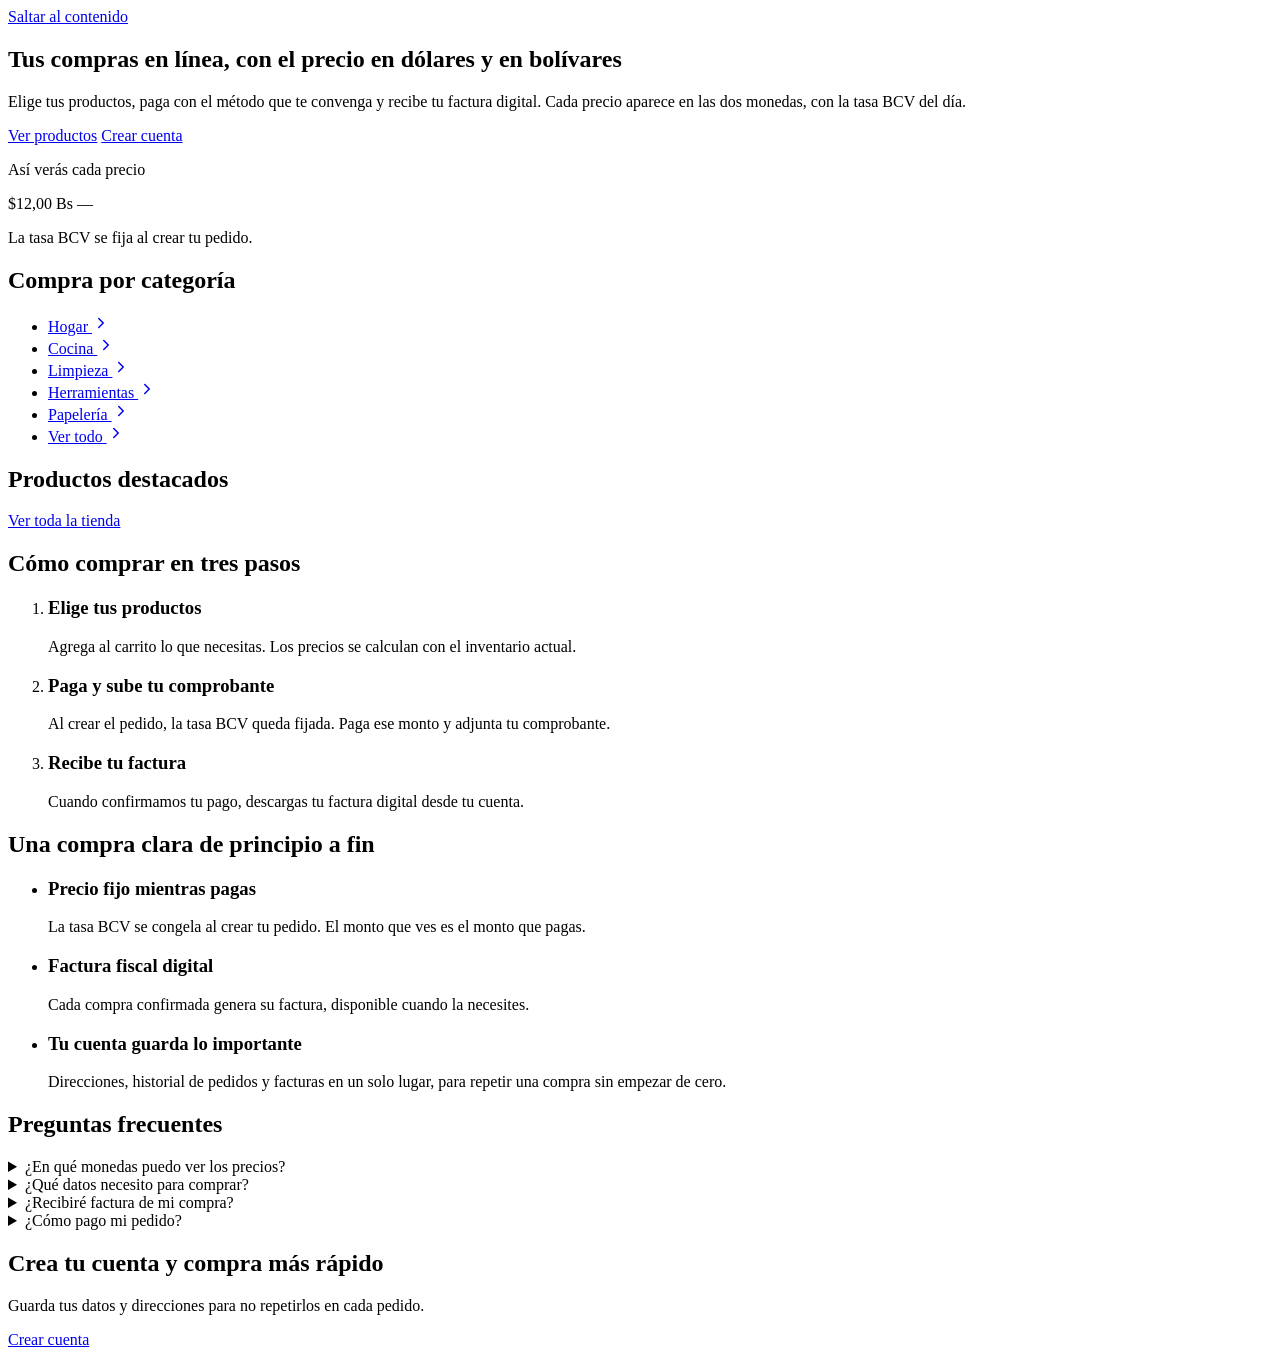
==== public/index.html @ d7839784 "Add files via upload" ====
<!doctype html>
<html lang="es-VE">
<head>
  <meta charset="utf-8">
  <meta name="viewport" content="width=device-width, initial-scale=1, viewport-fit=cover">

  <!-- SEO: reemplaza https://TU-DOMINIO.com por el dominio real en todas las páginas, robots.txt y sitemap.xml -->
  <title>Comercial Jenk Cáceres: tienda en línea en Venezuela</title>
  <meta name="description" content="Compra en línea con precios en dólares y bolívares a tasa BCV, factura fiscal digital y seguimiento de tu pedido. Crea tu cuenta y empieza hoy.">
  <link rel="canonical" href="https://TU-DOMINIO.com/">
  <link rel="alternate" hreflang="es-VE" href="https://TU-DOMINIO.com/">
  <link rel="alternate" hreflang="x-default" href="https://TU-DOMINIO.com/">
  <meta name="robots" content="index, follow, max-image-preview:large">
  <meta name="theme-color" content="#c0527a">
  <meta name="color-scheme" content="light">

  <meta property="og:type" content="website">
  <meta property="og:locale" content="es_VE">
  <meta property="og:site_name" content="Comercial Jenk Cáceres">
  <meta property="og:title" content="Comercial Jenk Cáceres: tienda en línea en Venezuela">
  <meta property="og:description" content="Precios en dólares y bolívares a tasa BCV, factura fiscal digital y seguimiento de tu pedido.">
  <meta property="og:url" content="https://TU-DOMINIO.com/">
  <meta property="og:image" content="https://TU-DOMINIO.com/assets/img/og-cover.png">
  <meta property="og:image:width" content="1200">
  <meta property="og:image:height" content="630">
  <meta property="og:image:alt" content="Comercial Jenk Cáceres, tienda en línea">
  <meta name="twitter:card" content="summary_large_image">
  <meta name="twitter:title" content="Comercial Jenk Cáceres: tienda en línea en Venezuela">
  <meta name="twitter:description" content="Precios en dólares y bolívares a tasa BCV, factura fiscal digital y seguimiento de tu pedido.">
  <meta name="twitter:image" content="https://TU-DOMINIO.com/assets/img/og-cover.png">

  <link rel="icon" href="/favicon.ico" sizes="any">
  <link rel="preconnect" href="https://fonts.googleapis.com">
  <link rel="preconnect" href="https://fonts.gstatic.com" crossorigin>
  <link rel="stylesheet" href="https://fonts.googleapis.com/css2?family=Inter:wght@400;500;600;700;800&display=swap">
  <link rel="stylesheet" href="/css/main.css">
  <link rel="stylesheet" href="/css/pages/inicio.css">

  <script type="application/ld+json">
  {
    "@context": "https://schema.org",
    "@graph": [
      {
        "@type": "Organization",
        "@id": "https://TU-DOMINIO.com/#organizacion",
        "name": "Comercial Jenk Cáceres",
        "url": "https://TU-DOMINIO.com/",
        "logo": "https://TU-DOMINIO.com/assets/img/logo.svg",
        "areaServed": "VE"
      },
      {
        "@type": "WebSite",
        "@id": "https://TU-DOMINIO.com/#sitio",
        "url": "https://TU-DOMINIO.com/",
        "name": "Comercial Jenk Cáceres",
        "inLanguage": "es-VE",
        "publisher": { "@id": "https://TU-DOMINIO.com/#organizacion" },
        "potentialAction": {
          "@type": "SearchAction",
          "target": { "@type": "EntryPoint", "urlTemplate": "https://TU-DOMINIO.com/tienda.html?q={search_term_string}" },
          "query-input": "required name=search_term_string"
        }
      },
      {
        "@type": "FAQPage",
        "mainEntity": [
          {
            "@type": "Question",
            "name": "¿En qué monedas puedo ver los precios?",
            "acceptedAnswer": { "@type": "Answer", "text": "Cada producto muestra su precio en dólares y su equivalente en bolívares según la tasa BCV vigente. Al crear tu pedido la tasa queda fijada, así el monto no cambia mientras pagas." }
          },
          {
            "@type": "Question",
            "name": "¿Qué datos necesito para comprar?",
            "acceptedAnswer": { "@type": "Answer", "text": "Para finalizar tu compra necesitamos tu nombre, tu cédula (V o E), tu correo y tu teléfono. Con esos datos identificamos tu pedido y emitimos tu factura." }
          },
          {
            "@type": "Question",
            "name": "¿Recibiré factura de mi compra?",
            "acceptedAnswer": { "@type": "Answer", "text": "Sí. Después de confirmar tu pago se emite una factura fiscal digital que podrás descargar desde el historial de pedidos de tu cuenta." }
          },
          {
            "@type": "Question",
            "name": "¿Cómo pago mi pedido?",
            "acceptedAnswer": { "@type": "Answer", "text": "Puedes pagar con transferencia manual y subir tu comprobante, por ejemplo con Pago Móvil o Zelle. Los métodos disponibles aparecen al finalizar tu pedido." }
          }
        ]
      }
    ]
  }
  </script>
</head>
<body>
  <a class="skip-link" href="#contenido">Saltar al contenido</a>
  <site-header></site-header>
  <noscript>
    <nav class="noscript-nav" aria-label="Principal">
      <a href="/tienda.html">Tienda</a>
      <a href="/cuenta/login.html">Iniciar sesión</a>
      <a href="/cuenta/registro.html">Crear cuenta</a>
    </nav>
  </noscript>

  <main id="contenido">
    <section class="hero" aria-labelledby="hero-titulo">
      <div class="contenedor hero__grid">
        <div>
          <h1 id="hero-titulo">Tus compras en línea, con el precio en dólares y en bolívares</h1>
          <p class="hero__lead">Elige tus productos, paga con el método que te convenga y recibe tu factura digital. Cada precio aparece en las dos monedas, con la tasa BCV del día.</p>
          <div class="hero__acciones">
            <a class="btn btn--primario" href="/tienda.html">Ver productos</a>
            <a class="btn btn--secundario" href="/cuenta/registro.html">Crear cuenta</a>
          </div>
        </div>
        <aside class="etiqueta" aria-label="Ejemplo de cómo verás los precios">
          <p class="etiqueta__nombre">Así verás cada precio</p>
          <span class="etiqueta__usd num">$12,00</span>
          <span class="etiqueta__bs num" data-etiqueta-bs>Bs —</span>
          <p class="etiqueta__tasa num" data-etiqueta-tasa>La tasa BCV se fija al crear tu pedido.</p>
        </aside>
      </div>
    </section>

    <section class="seccion" id="categorias" aria-labelledby="categorias-titulo">
      <div class="contenedor">
        <div class="seccion__cabecera">
          <h2 id="categorias-titulo">Compra por categoría</h2>
        </div>
        <ul class="categorias">
          <li><a href="/tienda.html?categoria=hogar">Hogar <svg width="18" height="18" viewBox="0 0 24 24" fill="none" stroke="currentColor" stroke-width="2" stroke-linecap="round" stroke-linejoin="round" aria-hidden="true"><path d="m9 6 6 6-6 6"/></svg></a></li>
          <li><a href="/tienda.html?categoria=cocina">Cocina <svg width="18" height="18" viewBox="0 0 24 24" fill="none" stroke="currentColor" stroke-width="2" stroke-linecap="round" stroke-linejoin="round" aria-hidden="true"><path d="m9 6 6 6-6 6"/></svg></a></li>
          <li><a href="/tienda.html?categoria=limpieza">Limpieza <svg width="18" height="18" viewBox="0 0 24 24" fill="none" stroke="currentColor" stroke-width="2" stroke-linecap="round" stroke-linejoin="round" aria-hidden="true"><path d="m9 6 6 6-6 6"/></svg></a></li>
          <li><a href="/tienda.html?categoria=herramientas">Herramientas <svg width="18" height="18" viewBox="0 0 24 24" fill="none" stroke="currentColor" stroke-width="2" stroke-linecap="round" stroke-linejoin="round" aria-hidden="true"><path d="m9 6 6 6-6 6"/></svg></a></li>
          <li><a href="/tienda.html?categoria=papeleria">Papelería <svg width="18" height="18" viewBox="0 0 24 24" fill="none" stroke="currentColor" stroke-width="2" stroke-linecap="round" stroke-linejoin="round" aria-hidden="true"><path d="m9 6 6 6-6 6"/></svg></a></li>
          <li><a href="/tienda.html">Ver todo <svg width="18" height="18" viewBox="0 0 24 24" fill="none" stroke="currentColor" stroke-width="2" stroke-linecap="round" stroke-linejoin="round" aria-hidden="true"><path d="m9 6 6 6-6 6"/></svg></a></li>
        </ul>
      </div>
    </section>

    <section class="seccion" id="destacados" aria-labelledby="destacados-titulo">
      <div class="contenedor">
        <div class="seccion__cabecera">
          <h2 id="destacados-titulo">Productos destacados</h2>
          <a class="enlace-flecha" href="/tienda.html">Ver toda la tienda</a>
        </div>
        <ul class="rejilla-productos" id="destacados-lista"></ul>
        <noscript><p>Activa JavaScript para ver los productos destacados, o <a href="/tienda.html">entra a la tienda</a>.</p></noscript>
      </div>
    </section>

    <section class="seccion pasos-banda" id="como-comprar" aria-labelledby="pasos-titulo">
      <div class="contenedor">
        <div class="seccion__cabecera">
          <h2 id="pasos-titulo">Cómo comprar en tres pasos</h2>
        </div>
        <ol class="pasos">
          <li>
            <h3>Elige tus productos</h3>
            <p>Agrega al carrito lo que necesitas. Los precios se calculan con el inventario actual.</p>
          </li>
          <li>
            <h3>Paga y sube tu comprobante</h3>
            <p>Al crear el pedido, la tasa BCV queda fijada. Paga ese monto y adjunta tu comprobante.</p>
          </li>
          <li>
            <h3>Recibe tu factura</h3>
            <p>Cuando confirmamos tu pago, descargas tu factura digital desde tu cuenta.</p>
          </li>
        </ol>
      </div>
    </section>

    <section class="seccion" aria-labelledby="beneficios-titulo">
      <div class="contenedor beneficios">
        <h2 id="beneficios-titulo">Una compra clara de principio a fin</h2>
        <ul class="beneficios__lista">
          <li>
            <h3>Precio fijo mientras pagas</h3>
            <p>La tasa BCV se congela al crear tu pedido. El monto que ves es el monto que pagas.</p>
          </li>
          <li>
            <h3>Factura fiscal digital</h3>
            <p>Cada compra confirmada genera su factura, disponible cuando la necesites.</p>
          </li>
          <li>
            <h3>Tu cuenta guarda lo importante</h3>
            <p>Direcciones, historial de pedidos y facturas en un solo lugar, para repetir una compra sin empezar de cero.</p>
          </li>
        </ul>
      </div>
    </section>

    <section class="seccion" id="preguntas" aria-labelledby="preguntas-titulo">
      <div class="contenedor">
        <div class="seccion__cabecera">
          <h2 id="preguntas-titulo">Preguntas frecuentes</h2>
        </div>
        <div class="faq">
          <details>
            <summary>¿En qué monedas puedo ver los precios?</summary>
            <p>Cada producto muestra su precio en dólares y su equivalente en bolívares según la tasa BCV vigente. Al crear tu pedido la tasa queda fijada, así el monto no cambia mientras pagas.</p>
          </details>
          <details>
            <summary>¿Qué datos necesito para comprar?</summary>
            <p>Para finalizar tu compra necesitamos tu nombre, tu cédula (V o E), tu correo y tu teléfono. Con esos datos identificamos tu pedido y emitimos tu factura.</p>
          </details>
          <details>
            <summary>¿Recibiré factura de mi compra?</summary>
            <p>Sí. Después de confirmar tu pago se emite una factura fiscal digital que podrás descargar desde el historial de pedidos de tu cuenta.</p>
          </details>
          <details>
            <summary>¿Cómo pago mi pedido?</summary>
            <p>Puedes pagar con transferencia manual y subir tu comprobante, por ejemplo con Pago Móvil o Zelle. Los métodos disponibles aparecen al finalizar tu pedido.</p>
          </details>
        </div>
      </div>
    </section>

    <section class="cierre" aria-labelledby="cierre-titulo">
      <div class="contenedor">
        <div class="cierre__caja">
          <div>
            <h2 id="cierre-titulo">Crea tu cuenta y compra más rápido</h2>
            <p>Guarda tus datos y direcciones para no repetirlos en cada pedido.</p>
          </div>
          <a class="btn btn--claro" href="/cuenta/registro.html">Crear cuenta</a>
        </div>
      </div>
    </section>
  </main>

  <site-footer></site-footer>

  <script type="module" src="/js/components/header.js"></script>
  <script type="module" src="/js/components/footer.js"></script>
  <script type="module" src="/js/pages/inicio.js"></script>
</body>
</html>
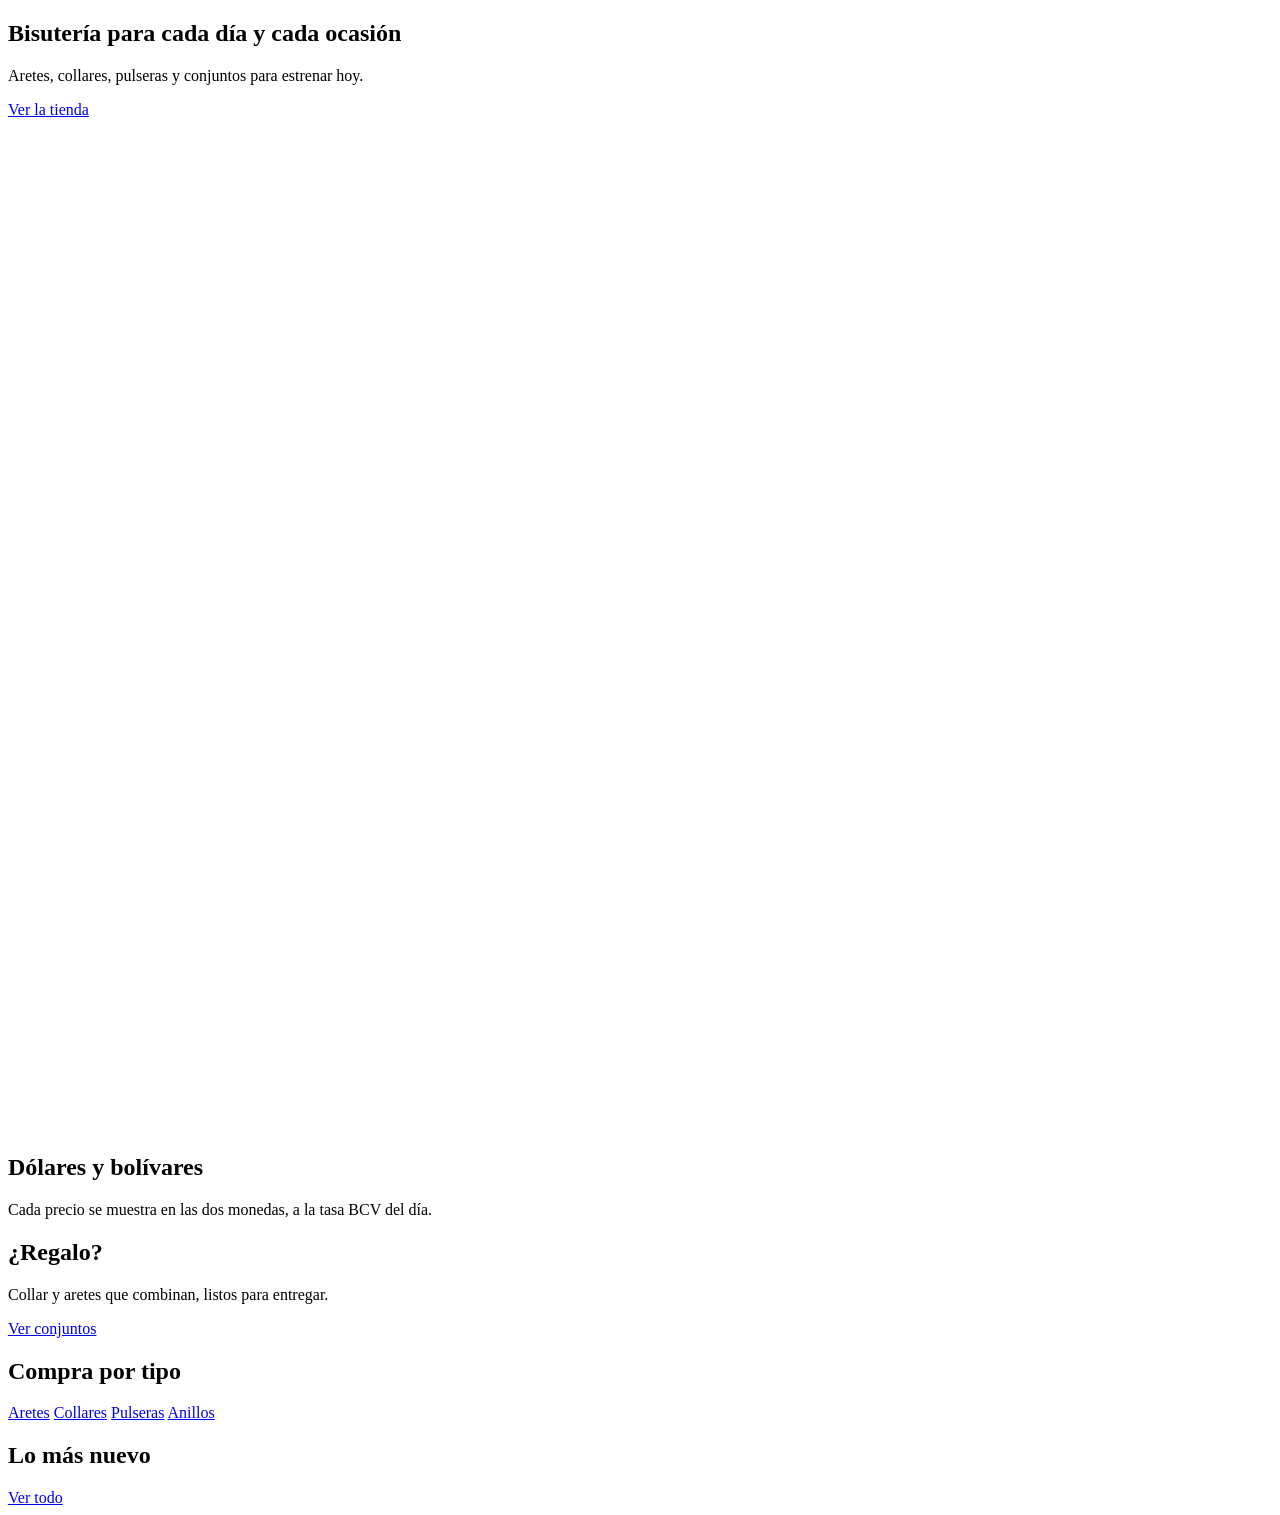
==== commit e8b71878: "Add files via upload" ====
--- a/public/index.html
+++ b/public/index.html
@@ -1,236 +1,58 @@
 <!doctype html>
-<html lang="es-VE">
+<html lang="es">
 <head>
   <meta charset="utf-8">
-  <meta name="viewport" content="width=device-width, initial-scale=1, viewport-fit=cover">
-
-  <!-- SEO: reemplaza https://TU-DOMINIO.com por el dominio real en todas las páginas, robots.txt y sitemap.xml -->
-  <title>Comercial Jenk Cáceres: tienda en línea en Venezuela</title>
-  <meta name="description" content="Compra en línea con precios en dólares y bolívares a tasa BCV, factura fiscal digital y seguimiento de tu pedido. Crea tu cuenta y empieza hoy.">
-  <link rel="canonical" href="https://TU-DOMINIO.com/">
-  <link rel="alternate" hreflang="es-VE" href="https://TU-DOMINIO.com/">
-  <link rel="alternate" hreflang="x-default" href="https://TU-DOMINIO.com/">
-  <meta name="robots" content="index, follow, max-image-preview:large">
+  <meta name="viewport" content="width=device-width, initial-scale=1">
+  <title>Comercial Jenk Cáceres · Bisutería</title>
+  <meta name="description" content="Aretes, collares, pulseras y conjuntos. Precios en dólares y bolívares.">
   <meta name="theme-color" content="#c0527a">
-  <meta name="color-scheme" content="light">
-
-  <meta property="og:type" content="website">
-  <meta property="og:locale" content="es_VE">
-  <meta property="og:site_name" content="Comercial Jenk Cáceres">
-  <meta property="og:title" content="Comercial Jenk Cáceres: tienda en línea en Venezuela">
-  <meta property="og:description" content="Precios en dólares y bolívares a tasa BCV, factura fiscal digital y seguimiento de tu pedido.">
-  <meta property="og:url" content="https://TU-DOMINIO.com/">
-  <meta property="og:image" content="https://TU-DOMINIO.com/assets/img/og-cover.png">
-  <meta property="og:image:width" content="1200">
-  <meta property="og:image:height" content="630">
-  <meta property="og:image:alt" content="Comercial Jenk Cáceres, tienda en línea">
-  <meta name="twitter:card" content="summary_large_image">
-  <meta name="twitter:title" content="Comercial Jenk Cáceres: tienda en línea en Venezuela">
-  <meta name="twitter:description" content="Precios en dólares y bolívares a tasa BCV, factura fiscal digital y seguimiento de tu pedido.">
-  <meta name="twitter:image" content="https://TU-DOMINIO.com/assets/img/og-cover.png">
-
-  <link rel="icon" href="/favicon.ico" sizes="any">
-  <link rel="preconnect" href="https://fonts.googleapis.com">
-  <link rel="preconnect" href="https://fonts.gstatic.com" crossorigin>
-  <link rel="stylesheet" href="https://fonts.googleapis.com/css2?family=Inter:wght@400;500;600;700;800&display=swap">
   <link rel="stylesheet" href="/css/main.css">
   <link rel="stylesheet" href="/css/pages/inicio.css">
-
-  <script type="application/ld+json">
-  {
-    "@context": "https://schema.org",
-    "@graph": [
-      {
-        "@type": "Organization",
-        "@id": "https://TU-DOMINIO.com/#organizacion",
-        "name": "Comercial Jenk Cáceres",
-        "url": "https://TU-DOMINIO.com/",
-        "logo": "https://TU-DOMINIO.com/assets/img/logo.svg",
-        "areaServed": "VE"
-      },
-      {
-        "@type": "WebSite",
-        "@id": "https://TU-DOMINIO.com/#sitio",
-        "url": "https://TU-DOMINIO.com/",
-        "name": "Comercial Jenk Cáceres",
-        "inLanguage": "es-VE",
-        "publisher": { "@id": "https://TU-DOMINIO.com/#organizacion" },
-        "potentialAction": {
-          "@type": "SearchAction",
-          "target": { "@type": "EntryPoint", "urlTemplate": "https://TU-DOMINIO.com/tienda.html?q={search_term_string}" },
-          "query-input": "required name=search_term_string"
-        }
-      },
-      {
-        "@type": "FAQPage",
-        "mainEntity": [
-          {
-            "@type": "Question",
-            "name": "¿En qué monedas puedo ver los precios?",
-            "acceptedAnswer": { "@type": "Answer", "text": "Cada producto muestra su precio en dólares y su equivalente en bolívares según la tasa BCV vigente. Al crear tu pedido la tasa queda fijada, así el monto no cambia mientras pagas." }
-          },
-          {
-            "@type": "Question",
-            "name": "¿Qué datos necesito para comprar?",
-            "acceptedAnswer": { "@type": "Answer", "text": "Para finalizar tu compra necesitamos tu nombre, tu cédula (V o E), tu correo y tu teléfono. Con esos datos identificamos tu pedido y emitimos tu factura." }
-          },
-          {
-            "@type": "Question",
-            "name": "¿Recibiré factura de mi compra?",
-            "acceptedAnswer": { "@type": "Answer", "text": "Sí. Después de confirmar tu pago se emite una factura fiscal digital que podrás descargar desde el historial de pedidos de tu cuenta." }
-          },
-          {
-            "@type": "Question",
-            "name": "¿Cómo pago mi pedido?",
-            "acceptedAnswer": { "@type": "Answer", "text": "Puedes pagar con transferencia manual y subir tu comprobante, por ejemplo con Pago Móvil o Zelle. Los métodos disponibles aparecen al finalizar tu pedido." }
-          }
-        ]
-      }
-    ]
-  }
-  </script>
 </head>
 <body>
-  <a class="skip-link" href="#contenido">Saltar al contenido</a>
   <site-header></site-header>
-  <noscript>
-    <nav class="noscript-nav" aria-label="Principal">
-      <a href="/tienda.html">Tienda</a>
-      <a href="/cuenta/login.html">Iniciar sesión</a>
-      <a href="/cuenta/registro.html">Crear cuenta</a>
-    </nav>
-  </noscript>
-
-  <main id="contenido">
-    <section class="hero" aria-labelledby="hero-titulo">
-      <div class="contenedor hero__grid">
-        <div>
-          <h1 id="hero-titulo">Tus compras en línea, con el precio en dólares y en bolívares</h1>
-          <p class="hero__lead">Elige tus productos, paga con el método que te convenga y recibe tu factura digital. Cada precio aparece en las dos monedas, con la tasa BCV del día.</p>
-          <div class="hero__acciones">
-            <a class="btn btn--primario" href="/tienda.html">Ver productos</a>
-            <a class="btn btn--secundario" href="/cuenta/registro.html">Crear cuenta</a>
-          </div>
-        </div>
-        <aside class="etiqueta" aria-label="Ejemplo de cómo verás los precios">
-          <p class="etiqueta__nombre">Así verás cada precio</p>
-          <span class="etiqueta__usd num">$12,00</span>
-          <span class="etiqueta__bs num" data-etiqueta-bs>Bs —</span>
-          <p class="etiqueta__tasa num" data-etiqueta-tasa>La tasa BCV se fija al crear tu pedido.</p>
-        </aside>
+  <main id="contenido" class="wrap">
+    <section class="bento bento-hero" aria-label="Portada">
+      <div class="tile t-main">
+        <h1>Bisutería para cada día y cada ocasión</h1>
+        <p>Aretes, collares, pulseras y conjuntos para estrenar hoy.</p>
+        <div class="acciones"><a class="btn" href="/tienda.html">Ver la tienda</a></div>
+      </div>
+      <div class="tile t-strand">
+        <svg id="strand" class="strand" viewBox="0 0 500 400" role="img" aria-label="Hilo de cuentas rosas y perlas con un dije">
+          <defs>
+            <radialGradient id="b-rose" cx=".32" cy=".28" r=".8"><stop offset="0" stop-color="#fff"/><stop offset=".2" stop-color="#e8a0b8"/><stop offset=".7" stop-color="#c0527a"/><stop offset="1" stop-color="#8c3357"/></radialGradient>
+            <radialGradient id="b-deep" cx=".32" cy=".28" r=".8"><stop offset="0" stop-color="#f3dce6"/><stop offset=".5" stop-color="#8c3357"/><stop offset="1" stop-color="#4f1a31"/></radialGradient>
+            <radialGradient id="b-pearl" cx=".32" cy=".28" r=".8"><stop offset="0" stop-color="#fff"/><stop offset=".6" stop-color="#f1e3e9"/><stop offset="1" stop-color="#cdb7c2"/></radialGradient>
+          </defs>
+        </svg>
+      </div>
+      <div class="tile t-money">
+        <h2>Dólares y bolívares</h2>
+        <p>Cada precio se muestra en las dos monedas, a la tasa BCV del día.</p>
+      </div>
+      <div class="tile t-gift">
+        <div><h2>¿Regalo?</h2><p>Collar y aretes que combinan, listos para entregar.</p></div>
+        <a class="btn btn-ghost" href="/tienda.html?cat=conjuntos">Ver conjuntos</a>
       </div>
     </section>
 
-    <section class="seccion" id="categorias" aria-labelledby="categorias-titulo">
-      <div class="contenedor">
-        <div class="seccion__cabecera">
-          <h2 id="categorias-titulo">Compra por categoría</h2>
-        </div>
-        <ul class="categorias">
-          <li><a href="/tienda.html?categoria=hogar">Hogar <svg width="18" height="18" viewBox="0 0 24 24" fill="none" stroke="currentColor" stroke-width="2" stroke-linecap="round" stroke-linejoin="round" aria-hidden="true"><path d="m9 6 6 6-6 6"/></svg></a></li>
-          <li><a href="/tienda.html?categoria=cocina">Cocina <svg width="18" height="18" viewBox="0 0 24 24" fill="none" stroke="currentColor" stroke-width="2" stroke-linecap="round" stroke-linejoin="round" aria-hidden="true"><path d="m9 6 6 6-6 6"/></svg></a></li>
-          <li><a href="/tienda.html?categoria=limpieza">Limpieza <svg width="18" height="18" viewBox="0 0 24 24" fill="none" stroke="currentColor" stroke-width="2" stroke-linecap="round" stroke-linejoin="round" aria-hidden="true"><path d="m9 6 6 6-6 6"/></svg></a></li>
-          <li><a href="/tienda.html?categoria=herramientas">Herramientas <svg width="18" height="18" viewBox="0 0 24 24" fill="none" stroke="currentColor" stroke-width="2" stroke-linecap="round" stroke-linejoin="round" aria-hidden="true"><path d="m9 6 6 6-6 6"/></svg></a></li>
-          <li><a href="/tienda.html?categoria=papeleria">Papelería <svg width="18" height="18" viewBox="0 0 24 24" fill="none" stroke="currentColor" stroke-width="2" stroke-linecap="round" stroke-linejoin="round" aria-hidden="true"><path d="m9 6 6 6-6 6"/></svg></a></li>
-          <li><a href="/tienda.html">Ver todo <svg width="18" height="18" viewBox="0 0 24 24" fill="none" stroke="currentColor" stroke-width="2" stroke-linecap="round" stroke-linejoin="round" aria-hidden="true"><path d="m9 6 6 6-6 6"/></svg></a></li>
-        </ul>
+    <section class="section" aria-labelledby="t-cats">
+      <div class="section-head"><h2 id="t-cats">Compra por tipo</h2></div>
+      <div class="bento bento-cats">
+        <a class="tile cat-tile cat-wide cat-tall" style="--tone:#f3dce6;--bead:#c0527a" href="/tienda.html?cat=aretes">Aretes</a>
+        <a class="tile cat-tile" style="--tone:#fef3e0;--bead:#b5700d" href="/tienda.html?cat=collares">Collares</a>
+        <a class="tile cat-tile" style="--tone:#f7eaf0;--bead:#e8a0b8" href="/tienda.html?cat=pulseras">Pulseras</a>
+        <a class="tile cat-tile cat-wide" style="--tone:#f2e8ee;--bead:#8c3357" href="/tienda.html?cat=anillos">Anillos</a>
       </div>
     </section>
 
-    <section class="seccion" id="destacados" aria-labelledby="destacados-titulo">
-      <div class="contenedor">
-        <div class="seccion__cabecera">
-          <h2 id="destacados-titulo">Productos destacados</h2>
-          <a class="enlace-flecha" href="/tienda.html">Ver toda la tienda</a>
-        </div>
-        <ul class="rejilla-productos" id="destacados-lista"></ul>
-        <noscript><p>Activa JavaScript para ver los productos destacados, o <a href="/tienda.html">entra a la tienda</a>.</p></noscript>
-      </div>
-    </section>
-
-    <section class="seccion pasos-banda" id="como-comprar" aria-labelledby="pasos-titulo">
-      <div class="contenedor">
-        <div class="seccion__cabecera">
-          <h2 id="pasos-titulo">Cómo comprar en tres pasos</h2>
-        </div>
-        <ol class="pasos">
-          <li>
-            <h3>Elige tus productos</h3>
-            <p>Agrega al carrito lo que necesitas. Los precios se calculan con el inventario actual.</p>
-          </li>
-          <li>
-            <h3>Paga y sube tu comprobante</h3>
-            <p>Al crear el pedido, la tasa BCV queda fijada. Paga ese monto y adjunta tu comprobante.</p>
-          </li>
-          <li>
-            <h3>Recibe tu factura</h3>
-            <p>Cuando confirmamos tu pago, descargas tu factura digital desde tu cuenta.</p>
-          </li>
-        </ol>
-      </div>
-    </section>
-
-    <section class="seccion" aria-labelledby="beneficios-titulo">
-      <div class="contenedor beneficios">
-        <h2 id="beneficios-titulo">Una compra clara de principio a fin</h2>
-        <ul class="beneficios__lista">
-          <li>
-            <h3>Precio fijo mientras pagas</h3>
-            <p>La tasa BCV se congela al crear tu pedido. El monto que ves es el monto que pagas.</p>
-          </li>
-          <li>
-            <h3>Factura fiscal digital</h3>
-            <p>Cada compra confirmada genera su factura, disponible cuando la necesites.</p>
-          </li>
-          <li>
-            <h3>Tu cuenta guarda lo importante</h3>
-            <p>Direcciones, historial de pedidos y facturas en un solo lugar, para repetir una compra sin empezar de cero.</p>
-          </li>
-        </ul>
-      </div>
-    </section>
-
-    <section class="seccion" id="preguntas" aria-labelledby="preguntas-titulo">
-      <div class="contenedor">
-        <div class="seccion__cabecera">
-          <h2 id="preguntas-titulo">Preguntas frecuentes</h2>
-        </div>
-        <div class="faq">
-          <details>
-            <summary>¿En qué monedas puedo ver los precios?</summary>
-            <p>Cada producto muestra su precio en dólares y su equivalente en bolívares según la tasa BCV vigente. Al crear tu pedido la tasa queda fijada, así el monto no cambia mientras pagas.</p>
-          </details>
-          <details>
-            <summary>¿Qué datos necesito para comprar?</summary>
-            <p>Para finalizar tu compra necesitamos tu nombre, tu cédula (V o E), tu correo y tu teléfono. Con esos datos identificamos tu pedido y emitimos tu factura.</p>
-          </details>
-          <details>
-            <summary>¿Recibiré factura de mi compra?</summary>
-            <p>Sí. Después de confirmar tu pago se emite una factura fiscal digital que podrás descargar desde el historial de pedidos de tu cuenta.</p>
-          </details>
-          <details>
-            <summary>¿Cómo pago mi pedido?</summary>
-            <p>Puedes pagar con transferencia manual y subir tu comprobante, por ejemplo con Pago Móvil o Zelle. Los métodos disponibles aparecen al finalizar tu pedido.</p>
-          </details>
-        </div>
-      </div>
-    </section>
-
-    <section class="cierre" aria-labelledby="cierre-titulo">
-      <div class="contenedor">
-        <div class="cierre__caja">
-          <div>
-            <h2 id="cierre-titulo">Crea tu cuenta y compra más rápido</h2>
-            <p>Guarda tus datos y direcciones para no repetirlos en cada pedido.</p>
-          </div>
-          <a class="btn btn--claro" href="/cuenta/registro.html">Crear cuenta</a>
-        </div>
-      </div>
+    <section class="section" aria-labelledby="t-dest">
+      <div class="section-head"><h2 id="t-dest">Lo más nuevo</h2><a href="/tienda.html">Ver todo</a></div>
+      <div class="bento grid-products" id="destacados" aria-live="polite"></div>
     </section>
   </main>
-
   <site-footer></site-footer>
-
   <script type="module" src="/js/components/header.js"></script>
   <script type="module" src="/js/components/footer.js"></script>
   <script type="module" src="/js/pages/inicio.js"></script>
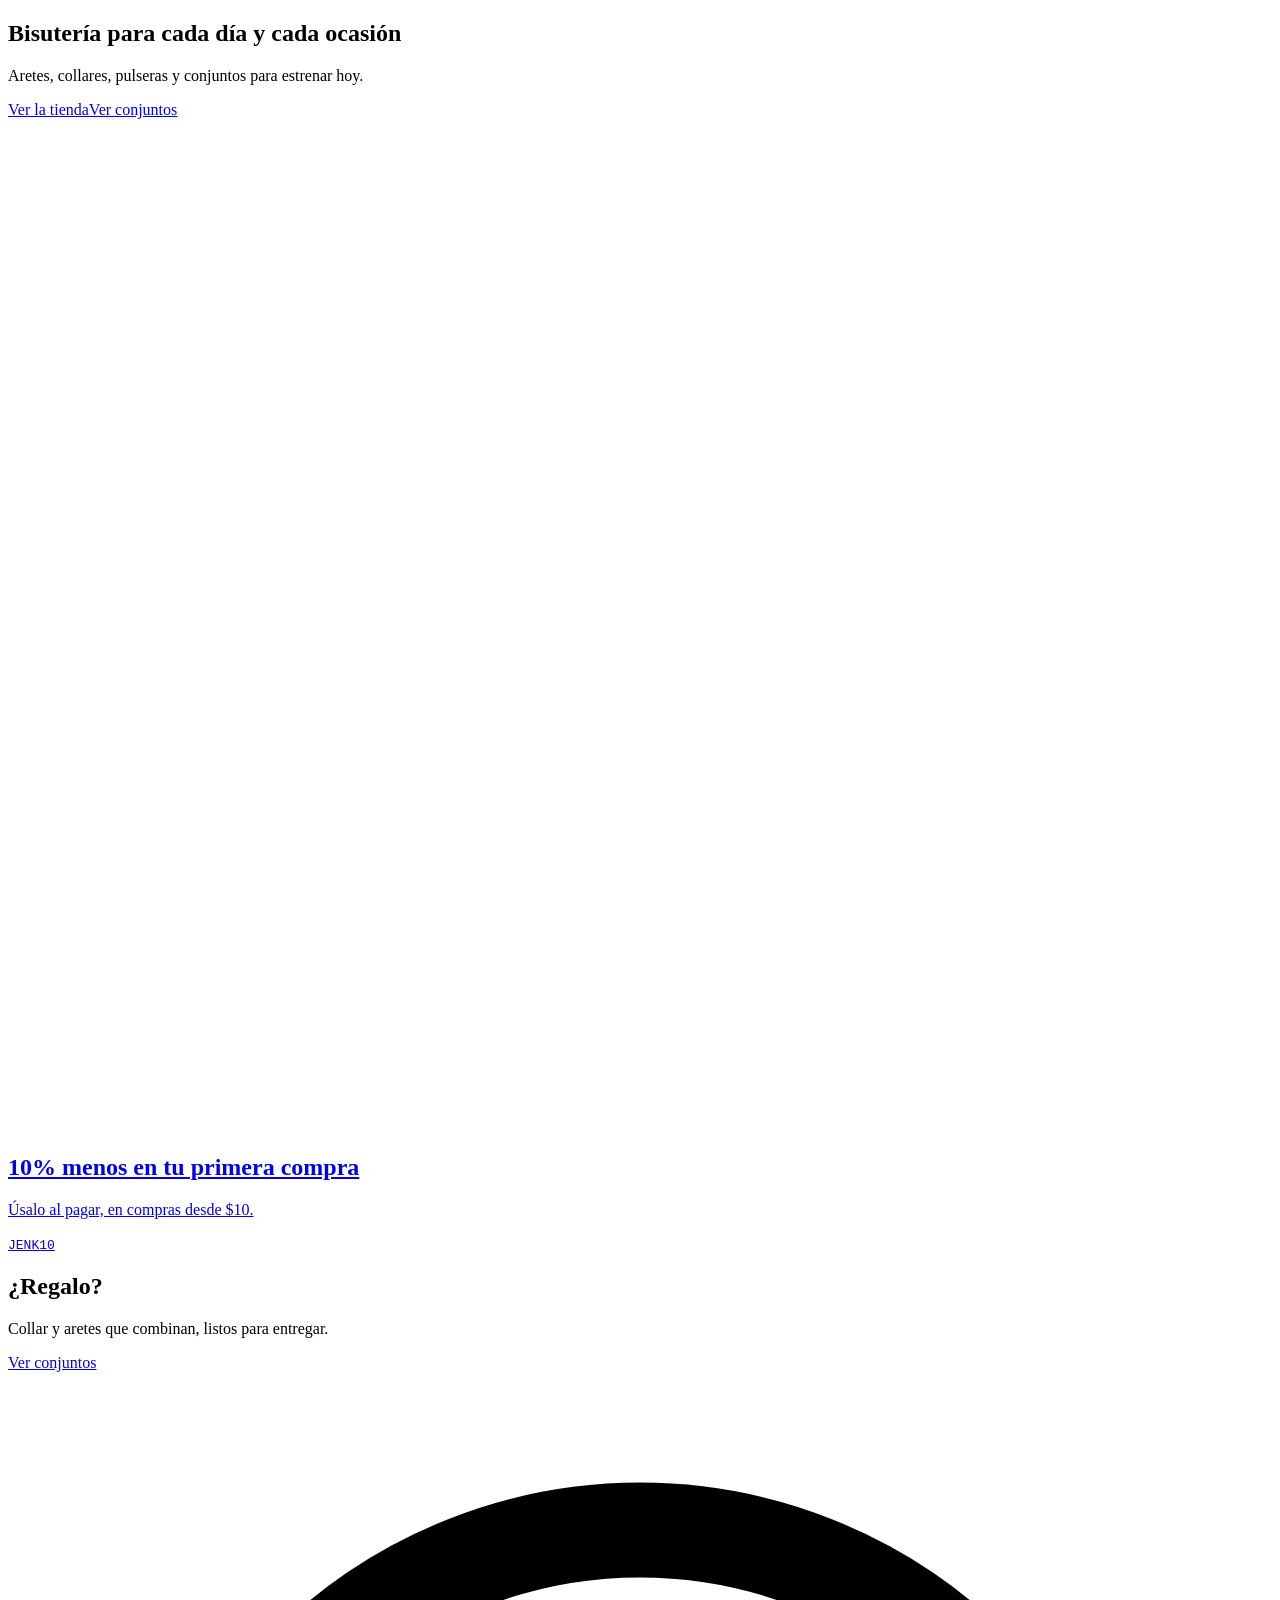
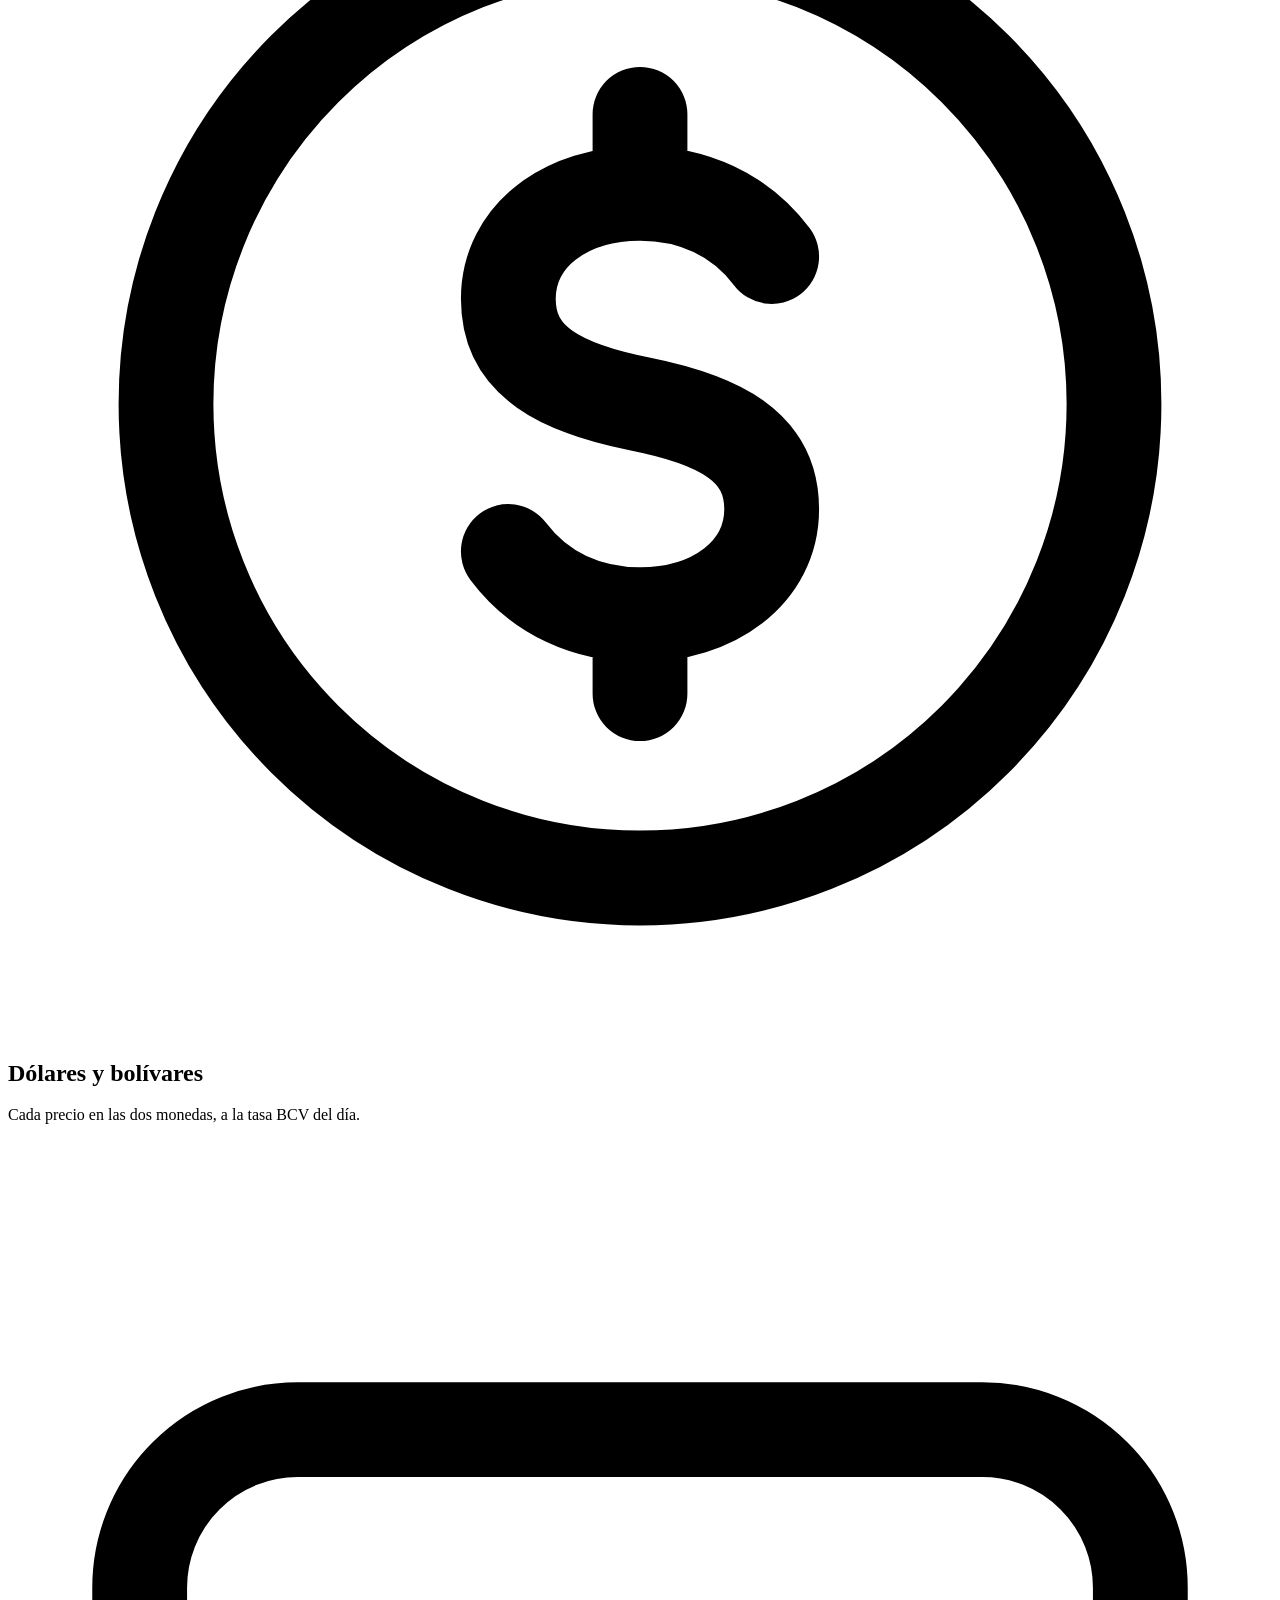
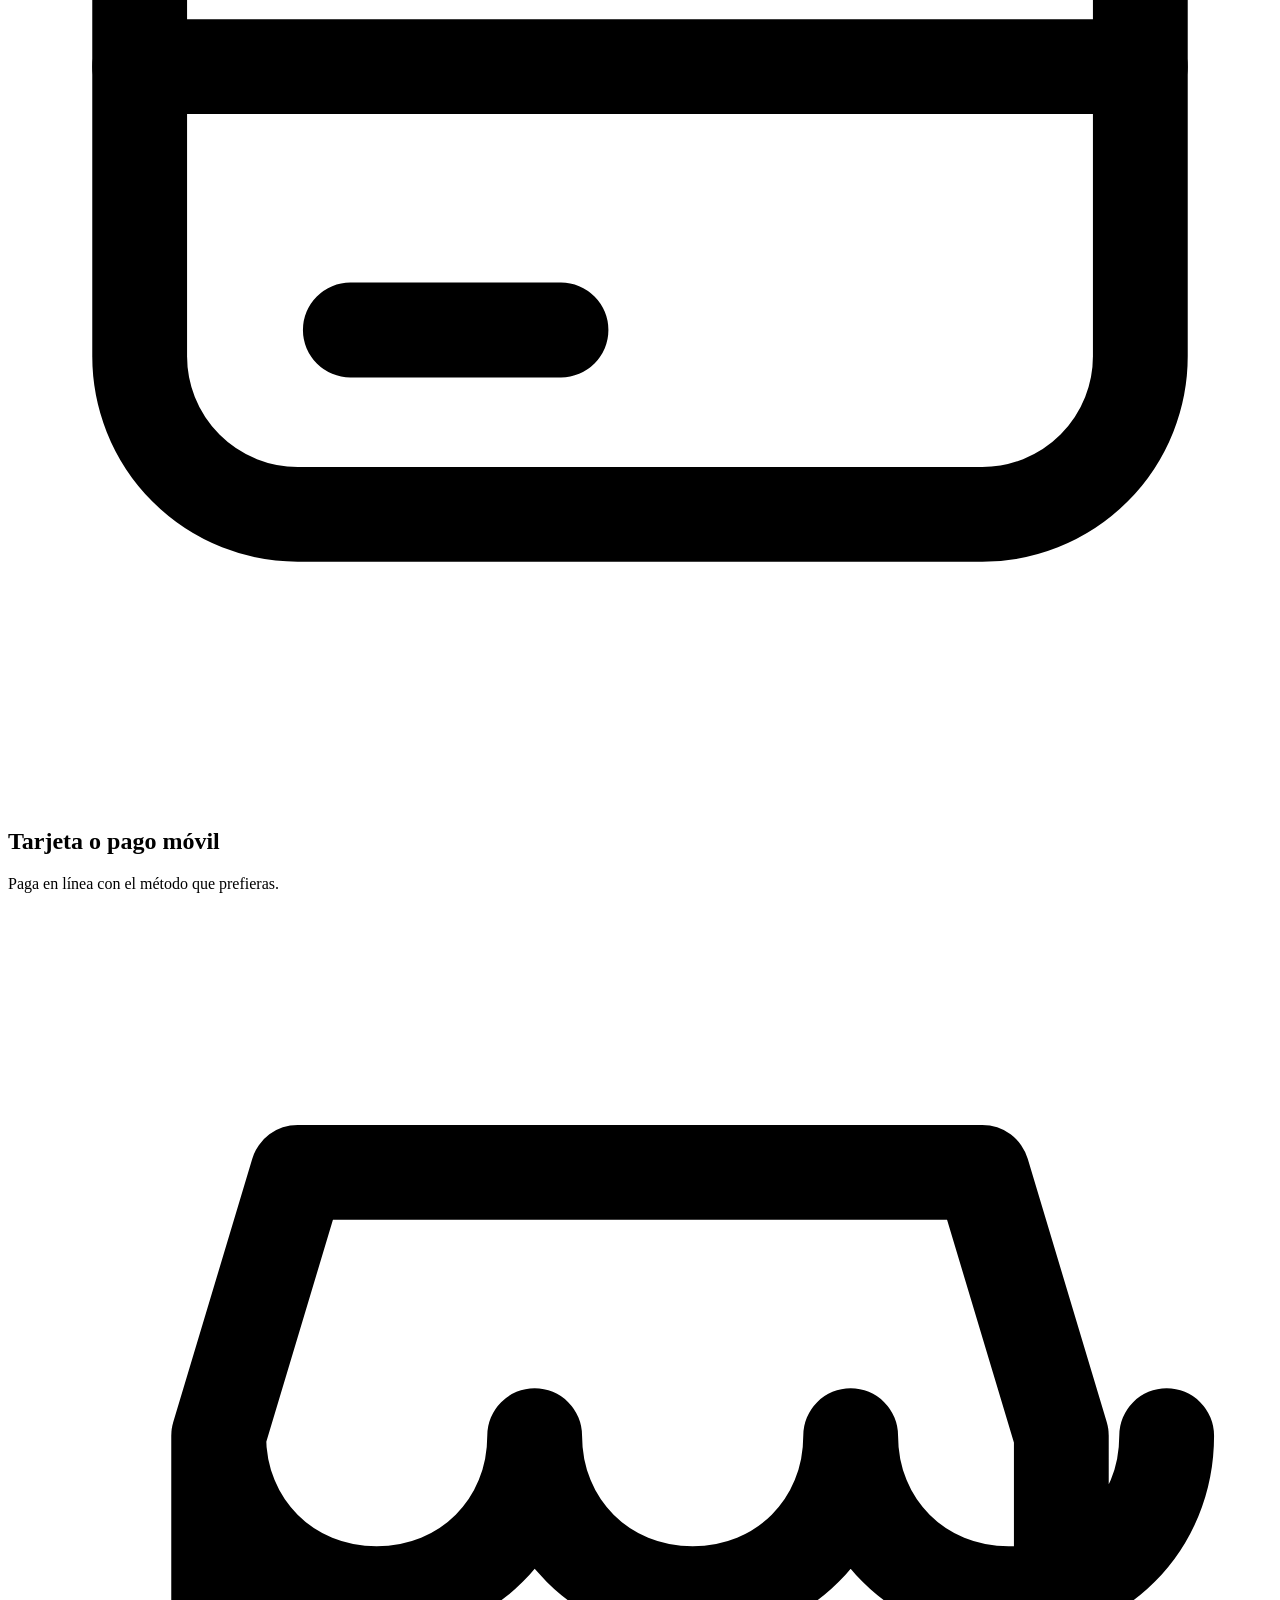
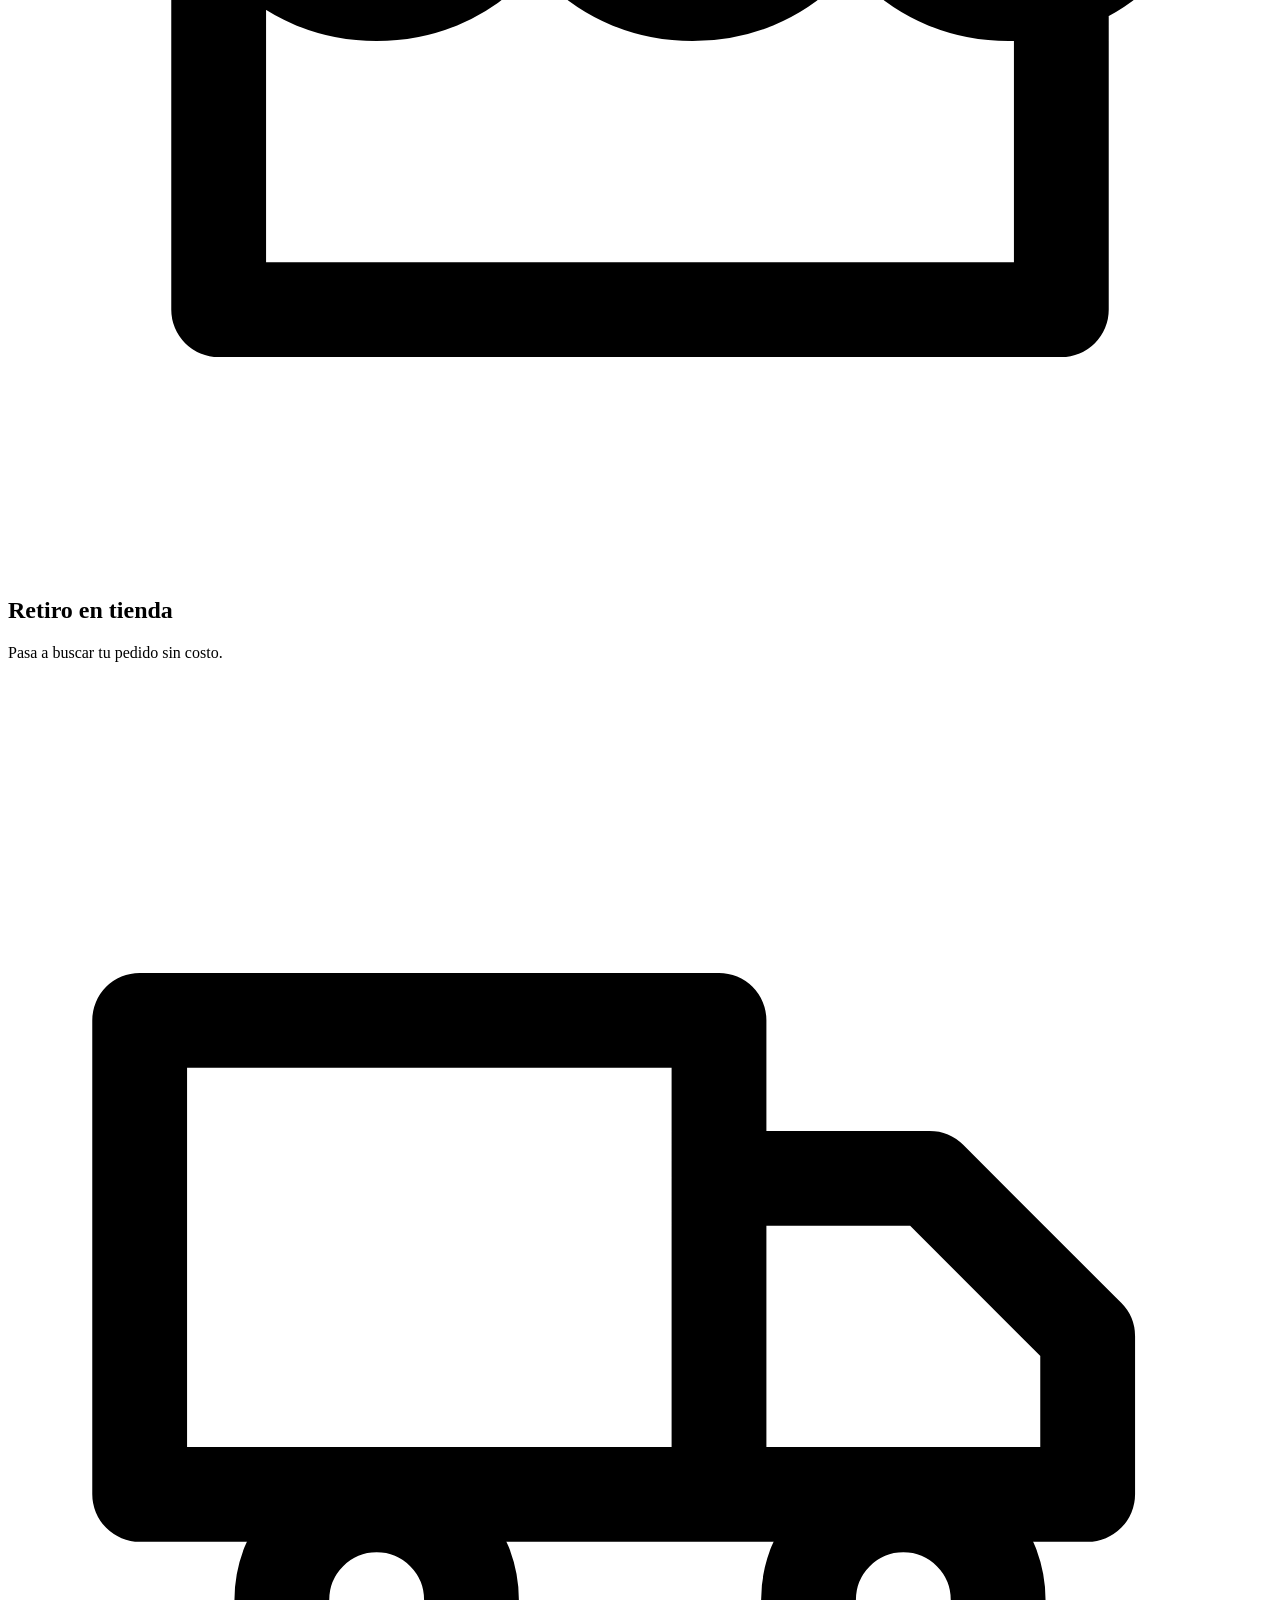
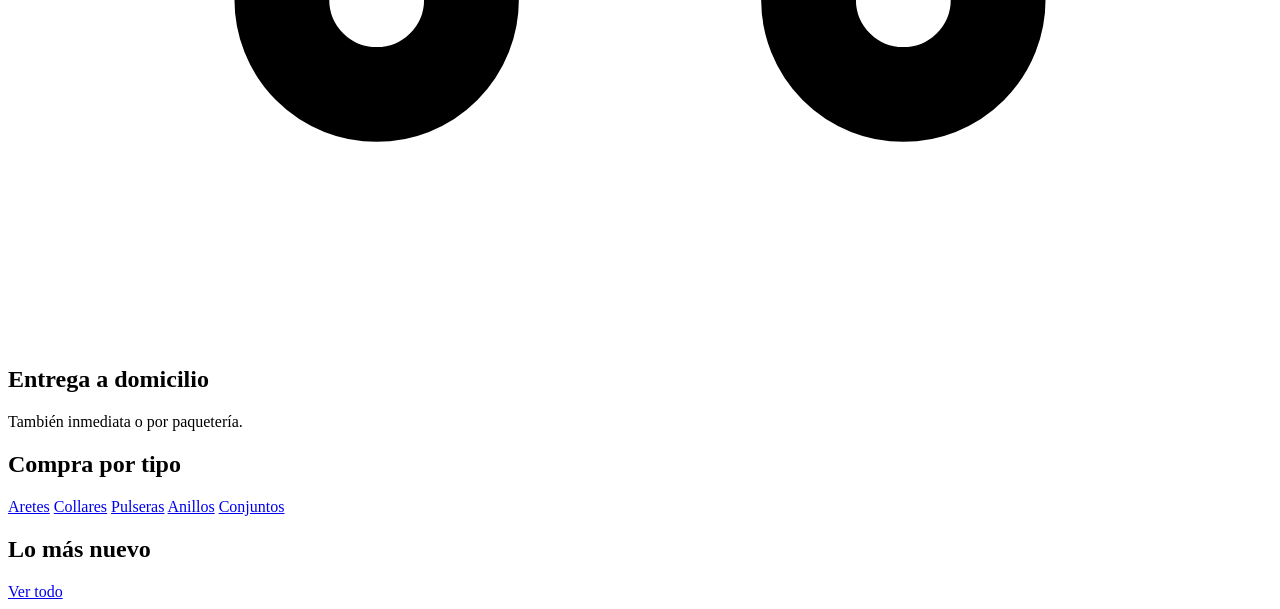
==== commit 2b9809f2: "mejora de diseño y disposicion" ====
--- a/public/index.html
+++ b/public/index.html
@@ -5,7 +5,18 @@
   <meta name="viewport" content="width=device-width, initial-scale=1">
   <title>Comercial Jenk Cáceres · Bisutería</title>
   <meta name="description" content="Aretes, collares, pulseras y conjuntos. Precios en dólares y bolívares.">
+  <link rel="canonical" href="https://TU-DOMINIO.com/">
   <meta name="theme-color" content="#c0527a">
+  <meta property="og:site_name" content="Comercial Jenk Cáceres">
+  <meta property="og:type" content="website">
+  <meta property="og:locale" content="es_VE">
+  <meta property="og:title" content="Comercial Jenk Cáceres · Bisutería">
+  <meta property="og:description" content="Aretes, collares, pulseras y conjuntos. Precios en dólares y bolívares.">
+  <meta property="og:url" content="https://TU-DOMINIO.com/">
+  <meta name="twitter:card" content="summary">
+  <link rel="icon" href="/favicon.svg" type="image/svg+xml">
+  <link rel="manifest" href="/manifest.webmanifest">
+  <script type="application/ld+json">{"@context":"https://schema.org","@graph":[{"@type":"Store","name":"Comercial Jenk Cáceres","description":"Tienda de bisutería: aretes, collares, pulseras, anillos y conjuntos.","url":"https://TU-DOMINIO.com/","currenciesAccepted":"USD, VES"},{"@type":"WebSite","name":"Comercial Jenk Cáceres","url":"https://TU-DOMINIO.com/","potentialAction":{"@type":"SearchAction","target":"https://TU-DOMINIO.com/tienda.html?q={search_term_string}","query-input":"required name=search_term_string"}}]}</script>
   <link rel="stylesheet" href="/css/main.css">
   <link rel="stylesheet" href="/css/pages/inicio.css">
 </head>
@@ -16,7 +27,7 @@
       <div class="tile t-main">
         <h1>Bisutería para cada día y cada ocasión</h1>
         <p>Aretes, collares, pulseras y conjuntos para estrenar hoy.</p>
-        <div class="acciones"><a class="btn" href="/tienda.html">Ver la tienda</a></div>
+        <div class="acciones"><a class="btn" href="/tienda.html">Ver la tienda</a><a class="btn btn-ghost" href="/tienda.html?cat=conjuntos">Ver conjuntos</a></div>
       </div>
       <div class="tile t-strand">
         <svg id="strand" class="strand" viewBox="0 0 500 400" role="img" aria-label="Hilo de cuentas rosas y perlas con un dije">
@@ -27,23 +38,31 @@
           </defs>
         </svg>
       </div>
-      <div class="tile t-money">
-        <h2>Dólares y bolívares</h2>
-        <p>Cada precio se muestra en las dos monedas, a la tasa BCV del día.</p>
-      </div>
+      <a class="tile t-coupon" href="/tienda.html" aria-label="Cupón JENK10: 10% menos en tu primera compra">
+        <div><h2>10% menos en tu primera compra</h2><p>Úsalo al pagar, en compras desde $10.</p></div>
+        <code>JENK10</code>
+      </a>
       <div class="tile t-gift">
         <div><h2>¿Regalo?</h2><p>Collar y aretes que combinan, listos para entregar.</p></div>
         <a class="btn btn-ghost" href="/tienda.html?cat=conjuntos">Ver conjuntos</a>
       </div>
     </section>
 
+    <section class="bento bento-info" aria-label="Cómo comprar">
+      <div class="tile info-tile info-ink"><svg viewBox="0 0 24 24" fill="none" stroke="currentColor" stroke-width="1.8" stroke-linecap="round" stroke-linejoin="round" aria-hidden="true"><circle cx="12" cy="12" r="9"/><path d="M14.5 9.2c-.6-.8-1.5-1.2-2.5-1.2-1.4 0-2.5.8-2.5 2s1 1.7 2.5 2 2.5.8 2.5 2-1.1 2-2.5 2c-1 0-1.9-.4-2.5-1.2M12 6.5V8m0 8v1.5"/></svg><h2>Dólares y bolívares</h2><p>Cada precio en las dos monedas, a la tasa BCV del día.</p></div>
+      <div class="tile info-tile"><svg viewBox="0 0 24 24" fill="none" stroke="currentColor" stroke-width="1.8" stroke-linecap="round" stroke-linejoin="round" aria-hidden="true"><rect x="2.5" y="5.5" width="19" height="13" rx="3"/><path d="M2.5 10h19M6.5 15h4"/></svg><h2>Tarjeta o pago móvil</h2><p>Paga en línea con el método que prefieras.</p></div>
+      <div class="tile info-tile"><svg viewBox="0 0 24 24" fill="none" stroke="currentColor" stroke-width="1.8" stroke-linecap="round" stroke-linejoin="round" aria-hidden="true"><path d="M4 10l1.5-5h13L20 10M4 10v9h16v-9M4 10c0 1.7 1.3 3 3 3s3-1.3 3-3c0 1.7 1.3 3 3 3s3-1.3 3-3c0 1.7 1.3 3 3 3s3-1.3 3-3"/></svg><h2>Retiro en tienda</h2><p>Pasa a buscar tu pedido sin costo.</p></div>
+      <div class="tile info-tile"><svg viewBox="0 0 24 24" fill="none" stroke="currentColor" stroke-width="1.8" stroke-linecap="round" stroke-linejoin="round" aria-hidden="true"><path d="M2.5 6.5h11v9h-11zM13.5 9.5h4l3 3v3h-7"/><circle cx="7" cy="17.5" r="1.8"/><circle cx="17" cy="17.5" r="1.8"/></svg><h2>Entrega a domicilio</h2><p>También inmediata o por paquetería.</p></div>
+    </section>
+
     <section class="section" aria-labelledby="t-cats">
       <div class="section-head"><h2 id="t-cats">Compra por tipo</h2></div>
       <div class="bento bento-cats">
-        <a class="tile cat-tile cat-wide cat-tall" style="--tone:#f3dce6;--bead:#c0527a" href="/tienda.html?cat=aretes">Aretes</a>
-        <a class="tile cat-tile" style="--tone:#fef3e0;--bead:#b5700d" href="/tienda.html?cat=collares">Collares</a>
-        <a class="tile cat-tile" style="--tone:#f7eaf0;--bead:#e8a0b8" href="/tienda.html?cat=pulseras">Pulseras</a>
-        <a class="tile cat-tile cat-wide" style="--tone:#f2e8ee;--bead:#8c3357" href="/tienda.html?cat=anillos">Anillos</a>
+        <a class="tile cat-tile c-aretes" style="--tone:#f3dce6;--bead:#c0527a" href="/tienda.html?cat=aretes">Aretes<span class="cat-n" data-cat="aretes"></span></a>
+        <a class="tile cat-tile c-collares" style="--tone:#fef3e0;--bead:#b5700d" href="/tienda.html?cat=collares">Collares<span class="cat-n" data-cat="collares"></span></a>
+        <a class="tile cat-tile c-pulseras" style="--tone:#f7eaf0;--bead:#e8a0b8" href="/tienda.html?cat=pulseras">Pulseras<span class="cat-n" data-cat="pulseras"></span></a>
+        <a class="tile cat-tile c-anillos" style="--tone:#f2e8ee;--bead:#8c3357" href="/tienda.html?cat=anillos">Anillos<span class="cat-n" data-cat="anillos"></span></a>
+        <a class="tile cat-tile c-conjuntos" style="--tone:#f3dce6;--bead:#a8406a" href="/tienda.html?cat=conjuntos">Conjuntos<span class="cat-n" data-cat="conjuntos"></span></a>
       </div>
     </section>
 
